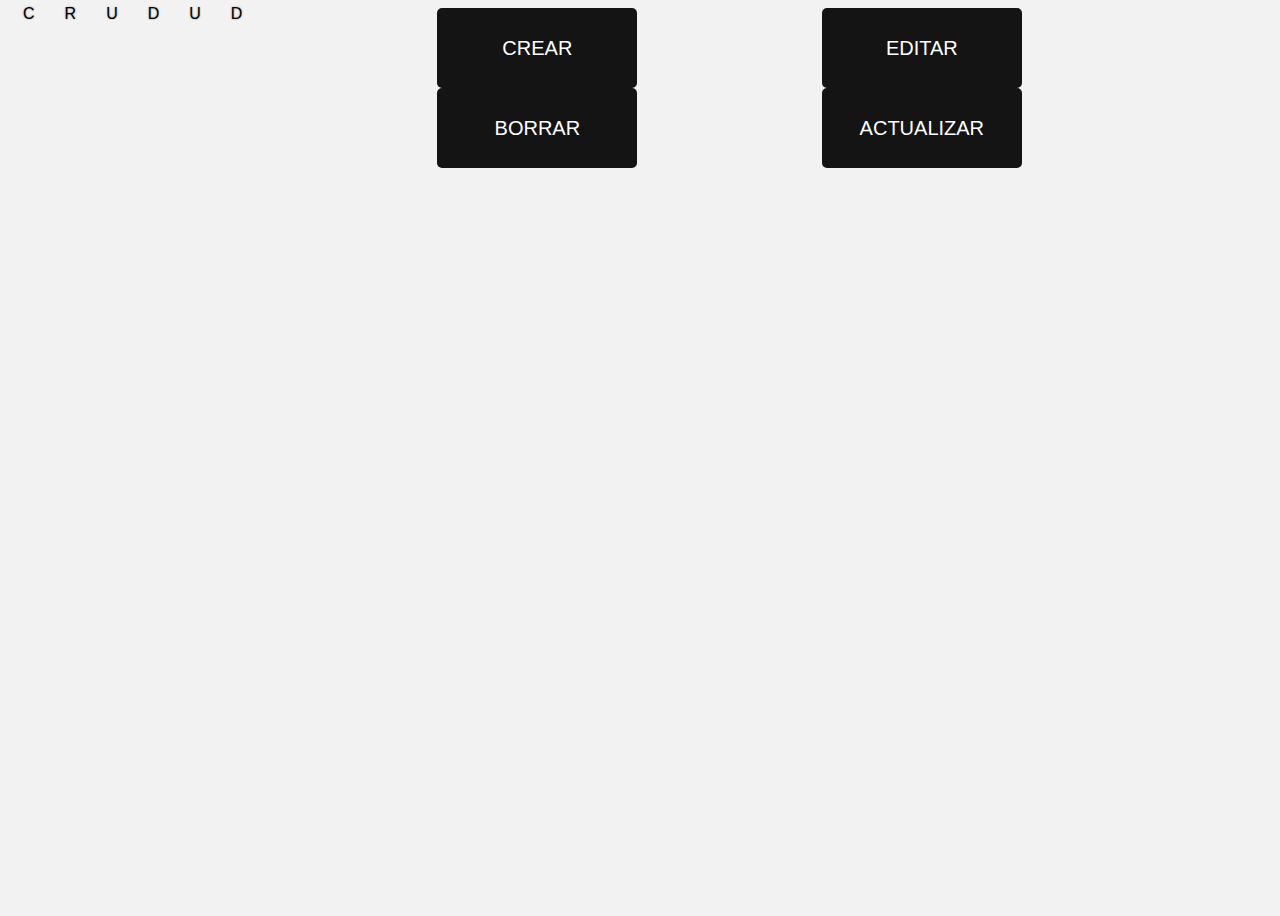
==== index.html @ fd4c2e16 "Header" ====
<!DOCTYPE html>
<html lang="es">

<head>
    <meta charset="UTF-8">
    <meta http-equiv="X-UA-Compatible" content="IE=edge">
    <meta name="viewport" content="width=device-width, initial-scale=1.0">
    <title>CRUD empleados</title>
    <script src="logica.js"></script>
    <link rel="stylesheet" href="style.css">
</head>
<body>
    <header>
        <div class="main">
            <span id = "titulo">C</span>
            <span id = "titulo">R</span>
            <span id = "titulo">U</span>
            <span id = "titulo">D</span>
            <span id = "titulo">U</span>
            <span id = "titulo">D</span>
        </div>
        
        <div class="contenerdor-botones">
            <button id = "crear"><span>Crear</span></button>
            <button id = "editar"><span>Editar</span></button>
            <button id = "borrar"><span>Borrar</span></button>
            <button id = "actualizar"><span>Actualizar</span></button>
        </div>
    </header> 
</body>
</html>
---- style.css ----
body {
	background: #f2f2f2;
	font-family: 'Roboto', sans-serif;
	min-height: 100vh;
    display: flex;
    width: 100%;
    height: 100vh;
	flex-direction: column;
}

header{
    display: flex;
}

#titulo{
	margin: 0 15px;
	line-height: .7;
	text-shadow: 0 0 2px rgba(0, 0, 0, .45);
	animation: span 3s ease-in infinite alternate;
    margin-bottom: 200px;
}

.main{
	display: flex;
	justify-content: center;
	align-items: flex-start;	
    grid-column-start: 0;
    grid-column-end: five;
    grid-row-start: row1-start;
    grid-row-end: 1;
	@media(max-width: 600px){ transform: scale(.65); }
}

@keyframes span {
	0%,30%{ margin: 0 15px; }
	70%,100%{ margin: 0 5px; }
}

.contenedor-botones {
	width: 100%;
	display: grid;
	grid-template-columns: repeat(3, 1fr);
	gap: 40px;
    margin-top: 400px;
}   

button {
	display: inline-flex;
	align-items: center;
	justify-content: center;
	width: 200px;
	height: 80px;
	background: #141414;
	color: #fff;
	font-family: 'Roboto', sans-serif;
	font-size: 20px;
	font-weight: 500;
	border: none;
	cursor: pointer;
	text-transform: uppercase;
	transition: .3s ease all;
	border-radius: 5px;
	position: relative;
	overflow: hidden;
    margin-left: 180px;
}

button span {
	position: relative;
	z-index: 2;
	transition: .3s ease all;
}

button::after {
	content: "";
	width: 100%;
	height: 100%;
	background: #c4b107;
	position: absolute;
	z-index: 1;
	top: -80px;
	left: 0;
	transition: .3s ease-in-out all;
}

button:hover::after {
	top: 0;
}
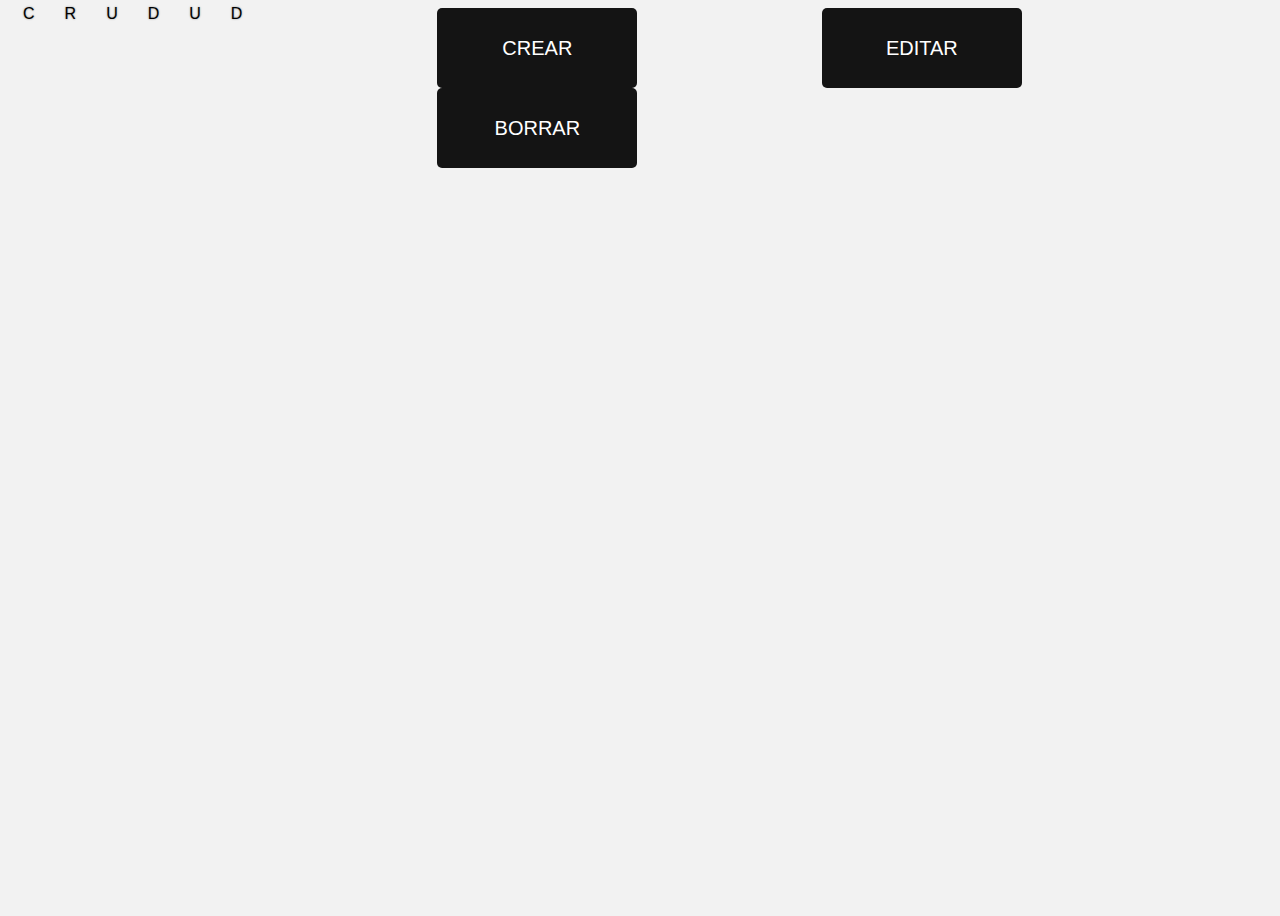
==== commit 63daed20: "Borrar boton" ====
--- a/index.html
+++ b/index.html
@@ -24,7 +24,6 @@
             <button id = "crear"><span>Crear</span></button>
             <button id = "editar"><span>Editar</span></button>
             <button id = "borrar"><span>Borrar</span></button>
-            <button id = "actualizar"><span>Actualizar</span></button>
         </div>
     </header> 
 </body>
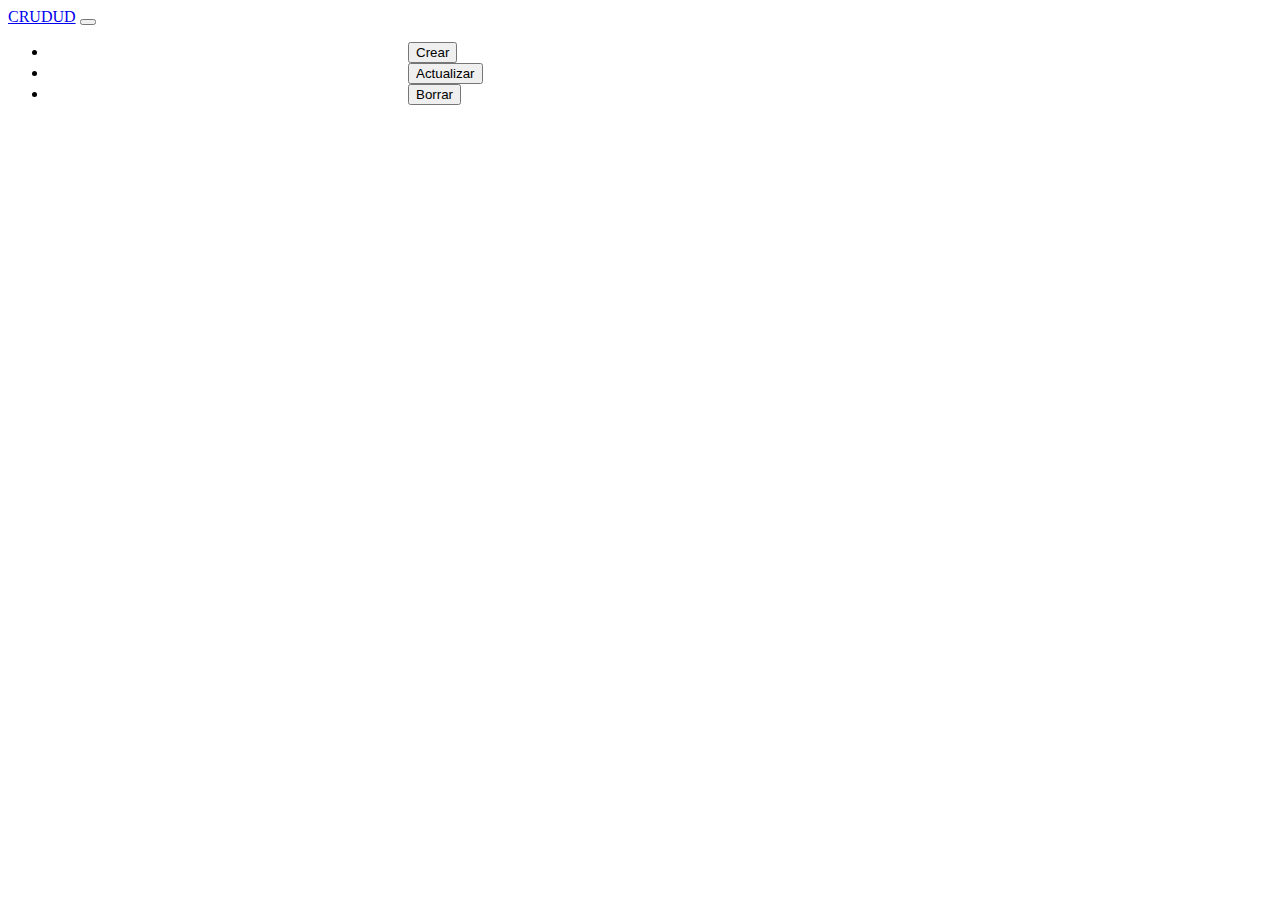
==== commit f66257bb: "Vista creada" ====
--- a/index.html
+++ b/index.html
@@ -6,25 +6,169 @@
     <meta http-equiv="X-UA-Compatible" content="IE=edge">
     <meta name="viewport" content="width=device-width, initial-scale=1.0">
     <title>CRUD empleados</title>
-    <script src="logica.js"></script>
-    <link rel="stylesheet" href="style.css">
+    <script src="https://ajax.googleapis.com/ajax/libs/jquery/2.1.1/jquery.min.js"></script>
+    <link rel="stylesheet" href="syles.css">
+    <link href="https://cdn.jsdelivr.net/npm/bootstrap@5.2.0/dist/css/bootstrap.min.css" rel="stylesheet" integrity="sha384-gH2yIJqKdNHPEq0n4Mqa/HGKIhSkIHeL5AyhkYV8i59U5AR6csBvApHHNl/vI1Bx" crossorigin="anonymous">
 </head>
 <body>
-    <header>
-        <div class="main">
-            <span id = "titulo">C</span>
-            <span id = "titulo">R</span>
-            <span id = "titulo">U</span>
-            <span id = "titulo">D</span>
-            <span id = "titulo">U</span>
-            <span id = "titulo">D</span>
+    <nav class="navbar navbar-expand-lg bg-light">
+        <div class="container-fluid">
+          <a class="navbar-brand" href="#">CRUDUD</a>
+          <button class="navbar-toggler" type="button" data-bs-toggle="collapse" data-bs-target="#navbarSupportedContent" aria-controls="navbarSupportedContent" aria-expanded="false" aria-label="Toggle navigation">
+            <span class="navbar-toggler-icon"></span>
+          </button>
+          <div class="collapse navbar-collapse" id="navbarSupportedContent">
+            <ul class="navbar-nav me-auto mb-2 mb-lg-0">
+                <li class="nav-item">
+                    <button type="button" id="crearBoton" class="btn btn-outline-primary">Crear</button>
+                </li>
+                <li class="nav-item">
+                    <button type="button" id="editarBoton" class="btn btn-outline-primary">Actualizar</button>
+                </li>
+                <li class="nav-item">
+                    <button type="button" id="borrarBoton" class="btn btn-outline-primary">Borrar</button>
+                </li>
+            </ul>
+          </div>
         </div>
-        
-        <div class="contenerdor-botones">
-            <button id = "crear"><span>Crear</span></button>
-            <button id = "editar"><span>Editar</span></button>
-            <button id = "borrar"><span>Borrar</span></button>
+      </nav>
+
+      <div class="container" id = "crearContainer">
+        <div>
+            <h4>Crear empleado</h4>
         </div>
-    </header> 
+        <form id = "crearForm">
+
+            <div class="mb-3">
+              <label for="nombre" class="form-label">Nombre empleado</label>
+              <input type="text" class="form-control" id="nombreCrear" placeholder="Digite el nombre del empleado" required>
+            </div>
+
+            <div class="mb-3">
+                <label for="apellido" class="form-label">Apellidos empleado</label>
+                <input type="text" class="form-control" id="apellidoCrear" placeholder="Digite los apellidos del empleado" required>
+            </div>
+
+            <div class="mb-3">
+                <label for="rol" class="form-label">Rol</label>
+                <select class="form-select" aria-label="Default select example" id = "rolCrear" required>
+                    <option selected disabled value="0">Elija el rol del empleado</option>
+                    <option value="1">Administrador deportivo</option>
+                    <option value="2">Director deportivo</option>
+                    <option value="3">Fisioterapeuta</option>
+                    <option value="4">Entrenador</option>
+                    <option value="5">Auxiliar deportivo</option>
+                    <option value="6">Docente</option>
+                </select>
+            </div>
+
+            <div class="mb-3">
+                <label for="sede" class="form-label">Sede</label>
+                <select class="form-select" aria-label="Default select example" id = "sedeCrear" required>
+                    <option selected disabled value="0">Elija la sede donde operara el empleado</option>
+                    <option value="1">Aduanilla de Paiba</option>
+                    <option value="2">Calle 34</option>
+                    <option value="3">Facultad de ingenieria</option>
+                    <option value="4">Calle 64</option>
+                    <option value="5">Ciudadela universitaria Bosa Porvenir</option>
+                    <option value="6">Macarena A</option>
+                    <option value="7">Macarena B</option>
+                    <option value="8">Facultad tecnologica</option>
+                    <option value="9">Vivero</option>
+                    <option value="10">ASAB</option>
+                </select>
+            </div>
+
+            <div class="mb-3">
+                <label for="jefe" class="form-label">Jefe</label>
+                <input type="text" class="form-control" id="jefeCrear" placeholder="Digite el codigo del jefe correspondiente" required>
+            </div>
+
+            <button type="submit" class="btn btn-primary" id = "enviarCrear">Enviar</button>
+          </form>
+          <div id="liveAlertPlaceholder"></div>
+      </div>
+
+      <div class="container" id = "actualizarContainer">
+        <div>
+            <h4>Actualizar empleado</h4>
+        </div>
+        <form id = "actualizarForm">
+
+            <div class="mb-3">
+              <label for="nombre" class="form-label">Nombre empleado</label>
+              <input type="text" class="form-control" id="nombreActualizar" placeholder="Digite el nombre del empleado" required>
+            </div>
+
+            <div class="mb-3">
+                <label for="apellido" class="form-label">Apellidos empleado</label>
+                <input type="text" class="form-control" id="apellidoActualizar" placeholder="Digite los apellidos del empleado" required>
+            </div>
+
+            <div class="mb-3">
+                <label for="rol" class="form-label">Rol</label>
+                <select class="form-select" aria-label="Default select example" id = "rolActualizar" required>
+                    <option selected disabled>Elija el rol del empleado</option>
+                    <option value="1">Administrador deportivo</option>
+                    <option value="2">Director deportivo</option>
+                    <option value="3">Fisioterapeuta</option>
+                    <option value="4">Entrenador</option>
+                    <option value="5">Auxiliar deportivo</option>
+                    <option value="6">Docente</option>
+                </select>
+            </div>
+
+            <div class="mb-3">
+                <label for="sede" class="form-label">Sede</label>
+                <select class="form-select" aria-label="Default select example" id = "sedeActualizar" required>
+                    <option selected disabled value="0">Elija la sede donde operara el empleado</option>
+                    <option value="1">Aduanilla de Paiba</option>
+                    <option value="2">Calle 34</option>
+                    <option value="3">Facultad de ingenieria</option>
+                    <option value="4">Calle 64</option>
+                    <option value="5">Ciudadela universitaria Bosa Porvenir</option>
+                    <option value="6">Macarena A</option>
+                    <option value="7">Macarena B</option>
+                    <option value="8">Facultad tecnologica</option>
+                    <option value="9">Vivero</option>
+                    <option value="10">ASAB</option>
+                </select>
+            </div>
+
+            <div class="mb-3">
+                <label for="jefe" class="form-label">Jefe</label>
+                <input type="text" class="form-control" id="jefeActualizar" placeholder="Digite el codigo del jefe correspondiente" required>
+            </div>
+
+            <button type="submit" class="btn btn-primary" id = "enviarActualizar">Enviar</button>
+          </form>
+        </div>
+
+      <div id = "borrarContainer" class="container">
+        <div>
+            <h4>Borrar empleado</h4>
+        </div>
+        <form id = "borrarForm">
+
+            <div class="mb-3">
+              <label for="nombre" class="form-label">Nombre empleado</label>
+              <input type="text" class="form-control" id="nombreBorrar" placeholder="Digite el nombre del empleado" required>
+            </div>
+
+            <div class="mb-3">
+                <label for="apellido" class="form-label">Apellidos empleado</label>
+                <input type="text" class="form-control" id="apellidoBorrar" placeholder="Digite los apellidos del empleado" required>
+            </div>
+
+            <div class="mb-3">
+                <label for="IDBorrar" class="form-label">ID empleado</label>
+                <input type="text" class="form-control" id="IDBorrar" placeholder="Digite el id del empleado" required>
+            </div>
+
+            <button type="submit" class="btn btn-primary" id = "enviarBorrar">Enviar</button>
+          </form>
+      </div>
+
+      <script src="logica.js"></script>
 </body>
 </html>--- a/syles.css
+++ b/syles.css
@@ -0,0 +1,7 @@
+#crearBoton, #editarBoton, #borrarBoton{
+    margin-left: 360px;
+}
+
+.container{
+    margin-top: 50px;
+}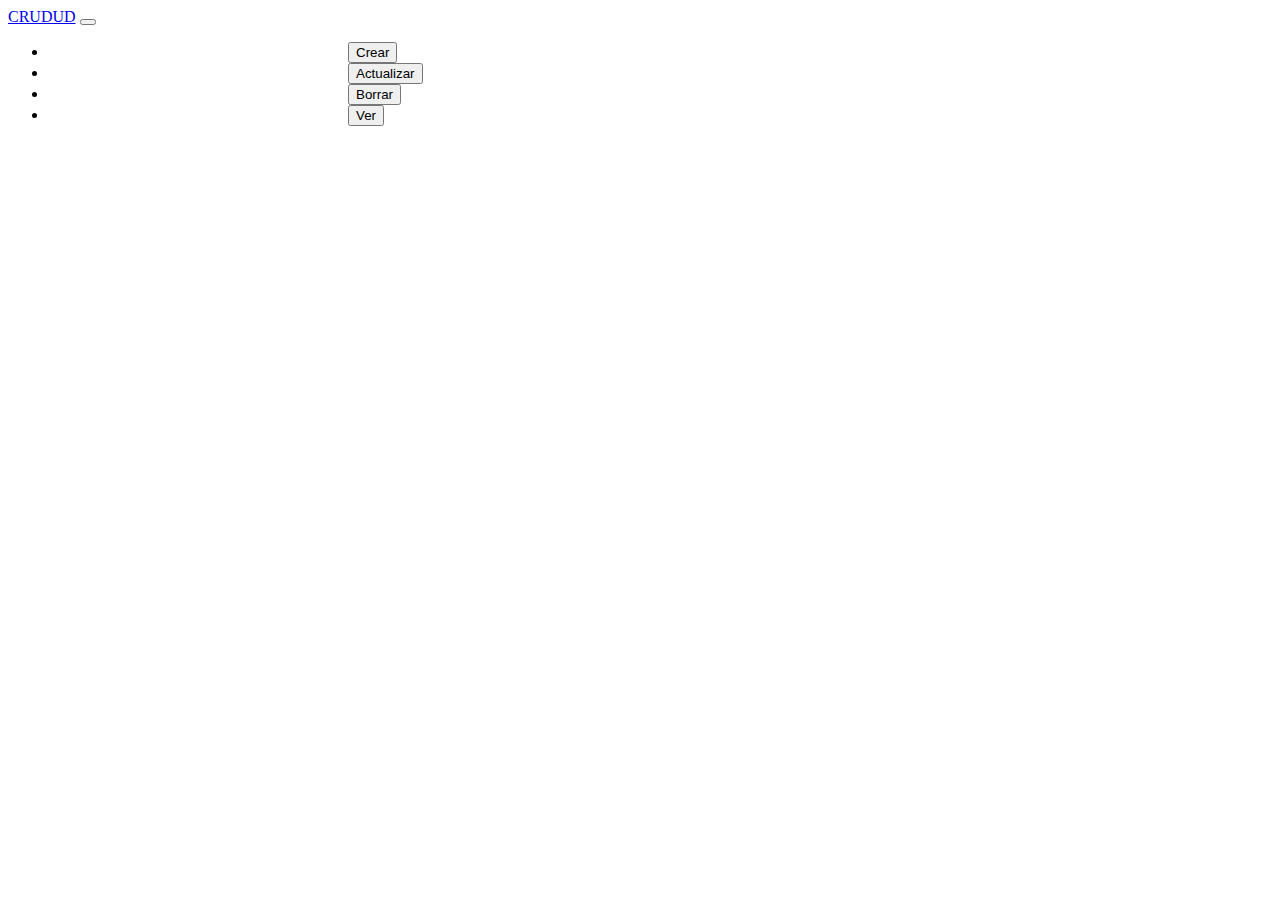
==== commit 4fe2d3c3: "Vista para ver todos los empleados" ====
--- a/index.html
+++ b/index.html
@@ -27,6 +27,9 @@
                 </li>
                 <li class="nav-item">
                     <button type="button" id="borrarBoton" class="btn btn-outline-primary">Borrar</button>
+                </li>
+                <li class="nav-item">
+                    <button type="button" id="verBoton" class="btn btn-outline-primary">Ver</button>
                 </li>
             </ul>
           </div>
@@ -169,6 +172,12 @@
           </form>
       </div>
 
+      <div id = "verContainer" class="container">
+        <div class="card">
+
+        </div>
+      </div>
+
       <script src="logica.js"></script>
 </body>
 </html>--- a/syles.css
+++ b/syles.css
@@ -1,5 +1,5 @@
-#crearBoton, #editarBoton, #borrarBoton{
-    margin-left: 360px;
+#crearBoton, #editarBoton, #borrarBoton, #verBoton{
+    margin-left: 300px;
 }
 
 .container{
